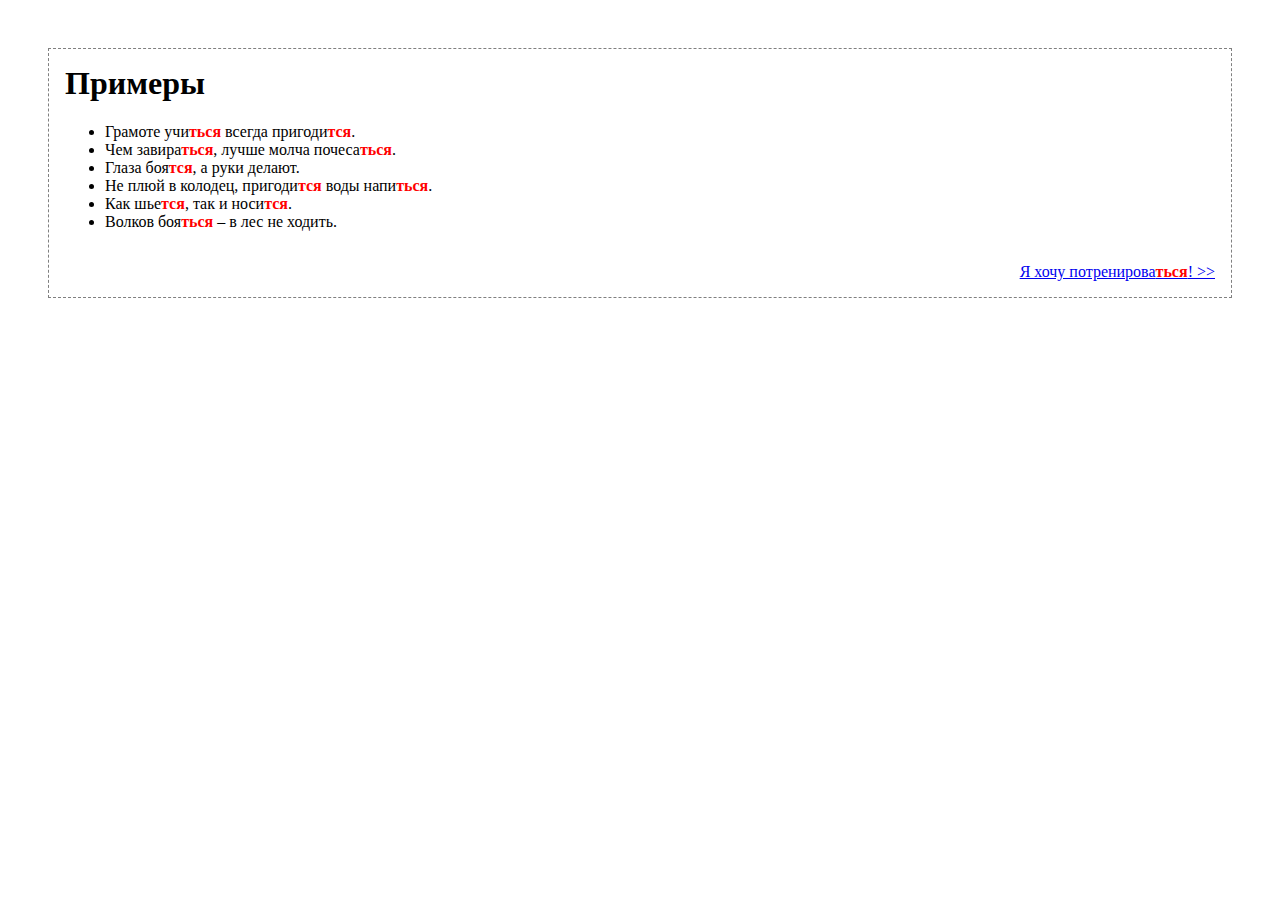
==== examples.html @ d9bed843 "Initial site version" ====
﻿<!DOCTYPE html>
<html>
<head>
	<meta content="text/html; charset=utf-8" http-equiv="Content-Type" />
	<link rel="stylesheet" href="tsya.css" media="all" />
	<title>-ТСЯ или -ТЬСЯ: Примеры</title>
</head>

<body>
<div id="frame">
	<h1>Примеры</h1>
	<ul>
		<li>Грамоте учи<strong>ться</strong> всегда пригоди<strong>тся</strong>.</li>
		<li>Чем завира<strong>ться</strong>, лучше молча почеса<strong>ться</strong>.</li>
		<li>Глаза боя<strong>тся</strong>, а руки делают.</li>
		<li>Не плюй в колодец, пригоди<strong>тся</strong> воды напи<strong>ться</strong>.</li>
		<li>Как шье<strong>тся</strong>, так и носи<strong>тся</strong>.</li>
		<li>Волков боя<strong>ться</strong> &ndash; в лес не ходить.</li>
	</ul>
	<div><a href="play.html">Я хочу потренирова<strong>ться</strong>! &gt;&gt;</a></div>
</div>
<script type="text/javascript" src="//yandex.st/share/share.js" charset="utf-8"></script>
<div id="buttons">
	<div class="yashare-auto-init" data-yashareL10n="ru" data-yashareType="link" data-yashareQuickServices="yaru,vkontakte,facebook,twitter,odnoklassniki,moimir,lj"></div>
</div>
<!-- Yandex.Metrika counter -->
<div style="display:none;"><script type="text/javascript">
(function(w, c) {
    (w[c] = w[c] || []).push(function() {
        try {
            w.yaCounter5895592 = new Ya.Metrika(5895592);
             yaCounter5895592.trackLinks(true);
        
        } catch(e) { }
    });
})(window, 'yandex_metrika_callbacks');
</script></div>
<script src="//mc.yandex.ru/metrika/watch.js" type="text/javascript" defer="defer"></script>
<noscript><div><img src="//mc.yandex.ru/watch/5895592" style="position:absolute; left:-9999px;" alt="" /></div></noscript>
<!-- /Yandex.Metrika counter -->
</body>
</html>
---- tsya.css ----
﻿body{ background-color:white; margin:3em; overflow:hidden; text-align: center;}
q{ color:gray; font-style:italic }
em{ font-style:normal; font-weight:bold }
strong{ font-weight:bold; color:red }
#frame{ text-align: left; border:1px gray dashed; padding:1em 1em 1em 1em; position: relative; }
#frame div{ border:none; padding:0; text-align:right; margin-top:2em; }
h1,h3{ margin-top:0px }
#e{ text-align:center }
#e #frame{ width:600px; height:450px; padding:4px; _padding-bottom:0px; margin:auto }
#t{ position: absolute; right: 10px; bottom: 10px; font-size: 0.8em; color: gray; }
embed{ width:100%; height:100% }
#buttons { position: absolute; bottom: 3em; right: 3em; }
#partner{ display: block; position: absolute; bottom: 3em; left: 3em; }
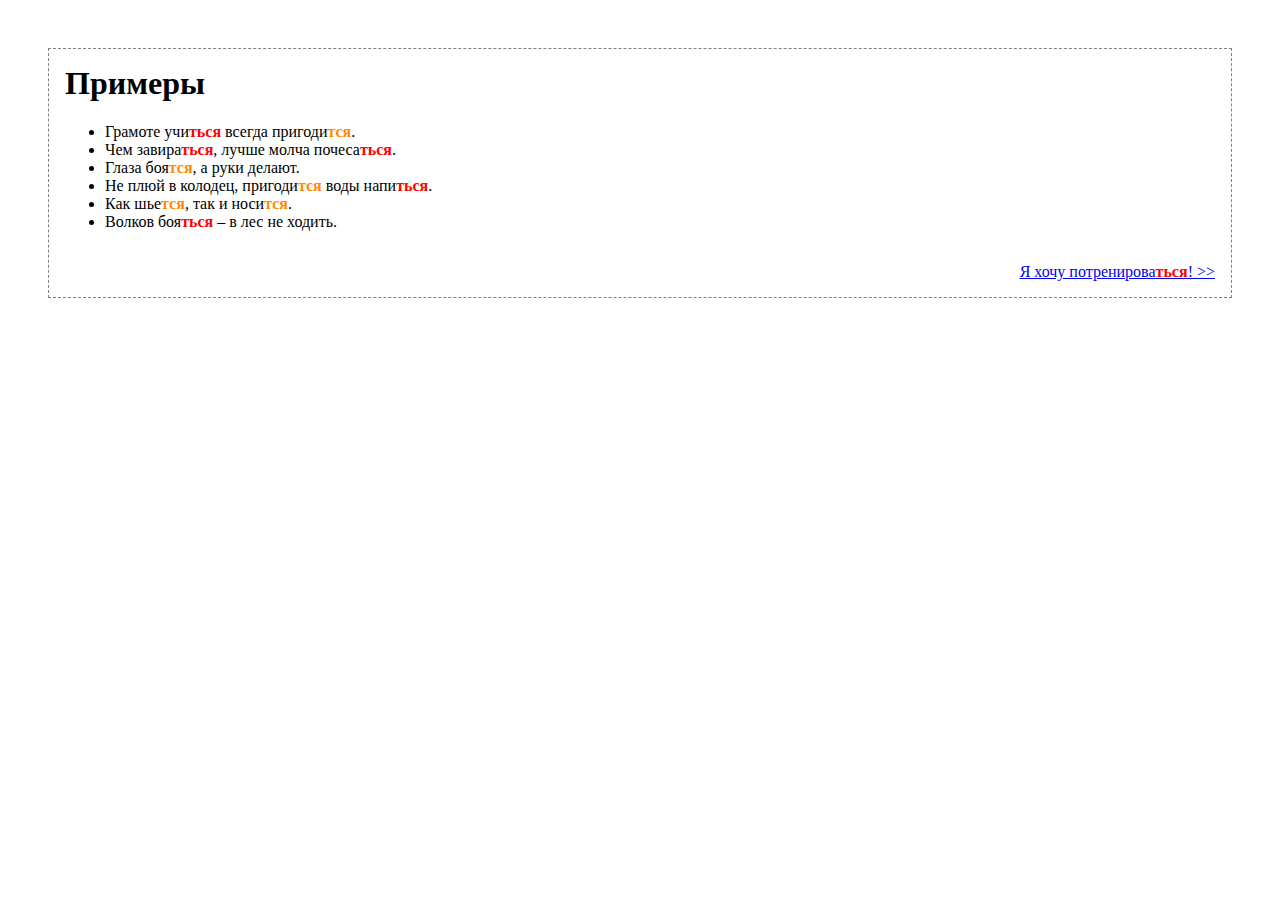
==== commit cf07e589: "Different colors" ====
--- a/examples.html
+++ b/examples.html
@@ -10,14 +10,14 @@
 <div id="frame">
 	<h1>Примеры</h1>
 	<ul>
-		<li>Грамоте учи<strong>ться</strong> всегда пригоди<strong>тся</strong>.</li>
-		<li>Чем завира<strong>ться</strong>, лучше молча почеса<strong>ться</strong>.</li>
-		<li>Глаза боя<strong>тся</strong>, а руки делают.</li>
-		<li>Не плюй в колодец, пригоди<strong>тся</strong> воды напи<strong>ться</strong>.</li>
-		<li>Как шье<strong>тся</strong>, так и носи<strong>тся</strong>.</li>
-		<li>Волков боя<strong>ться</strong> &ndash; в лес не ходить.</li>
+		<li>Грамоте учи<strong class="soft">ться</strong> всегда пригоди<strong class="hard">тся</strong>.</li>
+		<li>Чем завира<strong class="soft">ться</strong>, лучше молча почеса<strong class="soft">ться</strong>.</li>
+		<li>Глаза боя<strong class="hard">тся</strong>, а руки делают.</li>
+		<li>Не плюй в колодец, пригоди<strong class="hard">тся</strong> воды напи<strong class="soft">ться</strong>.</li>
+		<li>Как шье<strong class="hard">тся</strong>, так и носи<strong class="hard">тся</strong>.</li>
+		<li>Волков боя<strong class="soft">ться</strong> &ndash; в лес не ходить.</li>
 	</ul>
-	<div><a href="play.html">Я хочу потренирова<strong>ться</strong>! &gt;&gt;</a></div>
+	<div><a href="play.html">Я хочу потренирова<strong class="soft">ться</strong>! &gt;&gt;</a></div>
 </div>
 <script type="text/javascript" src="//yandex.st/share/share.js" charset="utf-8"></script>
 <div id="buttons">
--- a/tsya.css
+++ b/tsya.css
@@ -1,7 +1,8 @@
 ﻿body{ background-color:white; margin:3em; overflow:hidden; text-align: center;}
 q{ color:gray; font-style:italic }
 em{ font-style:normal; font-weight:bold }
-strong{ font-weight:bold; color:red }
+strong,.soft{ font-weight:bold; color:red }
+.hard{ font-weight:bold; color:darkorange; }
 #frame{ text-align: left; border:1px gray dashed; padding:1em 1em 1em 1em; position: relative; }
 #frame div{ border:none; padding:0; text-align:right; margin-top:2em; }
 h1,h3{ margin-top:0px }
